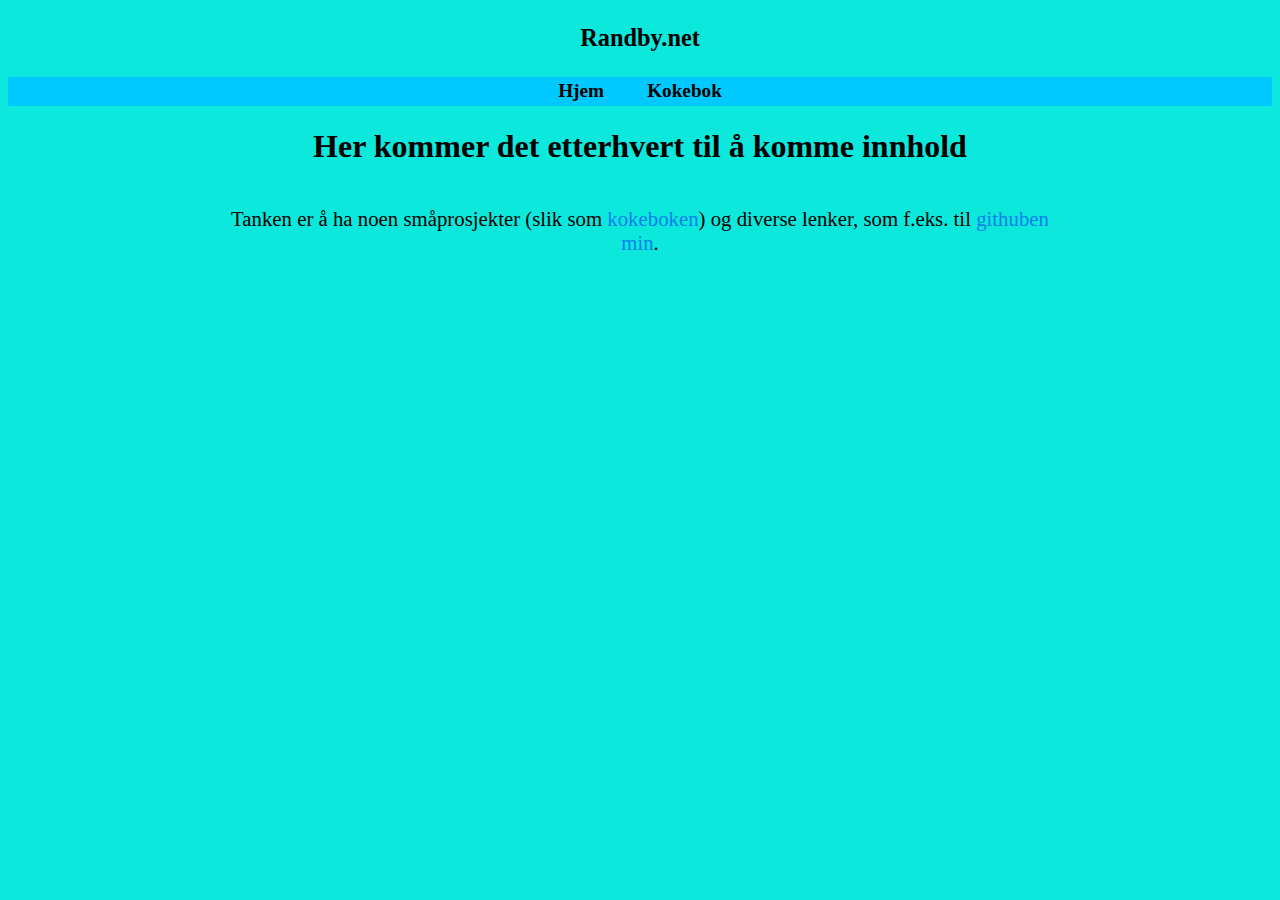
==== index.html @ d6773b2b "Initial commit" ====
<!doctype html>
<html>
<head>
	<link rel="stylesheet" type="text/css" href="./styles/site-wide.css" />
	<link rel="stylesheet" type="text/css" href="./styles/header.css" />
	<link rel="stylesheet" type="text/css" href="./styles/navbar.css" />
	<meta charset="UTF-8">
	<title>Randby.net</title>
</head>
<body>
	<header>
		<a href="http://randby.net"><h3>Randby.net</h3></a>
	</header>
	<nav>
		<ul>
			<li><a href="./index.html">Hjem</a></li>
			<li><a href="./kokebok/index.html">Kokebok</a></li>
		</ul>
	</nav>
	<h1>
		Her kommer det etterhvert til å komme innhold
	</h1>
	<p>Tanken er å ha noen småprosjekter (slik som <a href="./kokebok/index.html">kokeboken</a>) og diverse lenker, som f.eks. til <a href="https://github.com/simonra">githuben min</a>.</p>
</body>
</html>
---- styles/site-wide.css ----
/*Color scheme:
https://kuler.adobe.com/create/color-wheel/?base=2&rule=Analogous&selected=0&name=My%20Kuler%20Theme&mode=rgb&rgbvalues=0.050000000000000044,0.30017131870999947,1,0.04550000000000004,0.5006559000257375,0.91,0,0.7896540196945807,1,0.04550000000000004,0.91,0.8608983716702665,0.050000000000000044,1,0.6771742421425528&swatchOrder=0,1,2,3,4
#0D4DFF
#0C80E8
#00C9FF
#0CE8DC
#0DFFAD
*/
* {
	font-family: Georgia, serif;
}
body{
	background-color: #0ce8dc;
	text-align: center;
}
a{
	text-decoration: none;
}
/*Unvisited style:*/
a:link{
	color: #0c80e8;
}
/*Visited Style*/
a:visited{
	color: #0c80e8;
}
a:active{
}
a:hover{
	color: #0d4dff;
}
body p{
	display: inline-block;
	font-size: 1.3em;
	max-width:40em;
}
---- styles/header.css ----
header{
	color: black;
	font-family: Georgia, serif;
	font-size: 1.3em;
	margin-top: 0.2em;
	text-align: center;
}
/*Unvisited style:*/
header a:link{
	color: black;
}
/*Visited style*/
header a:visited{
	color: black;
}
header a:active{
}
header a:hover{
	color: #0c80e8;
}
---- styles/navbar.css ----
nav{
	background-color: #00c9ff;
	display: inline-block;
	float: center;
	font-size: 1.2em;
	font-weight: bold;
	width: 100%;
}
nav ul{
	list-style: none;
	margin: 0;
	padding-left: 0.6em;
	padding-right: 0.6em;
}
nav li{
	/*background-color: #0dffad;*/
	display: inline-block;
	list-style-type: none;
	/*Shorthand margin takes input in the order:
	top, right, bottom, left*/
	margin: 0.2em 1em 0.2em 1em;
}

/*nav ul a{
	display: block;
}*/
nav ul a:link{
	color: black;
}
nav ul a:visited{
	color: black;
}
nav ul a:hover{
	color: #0c80e8;
}
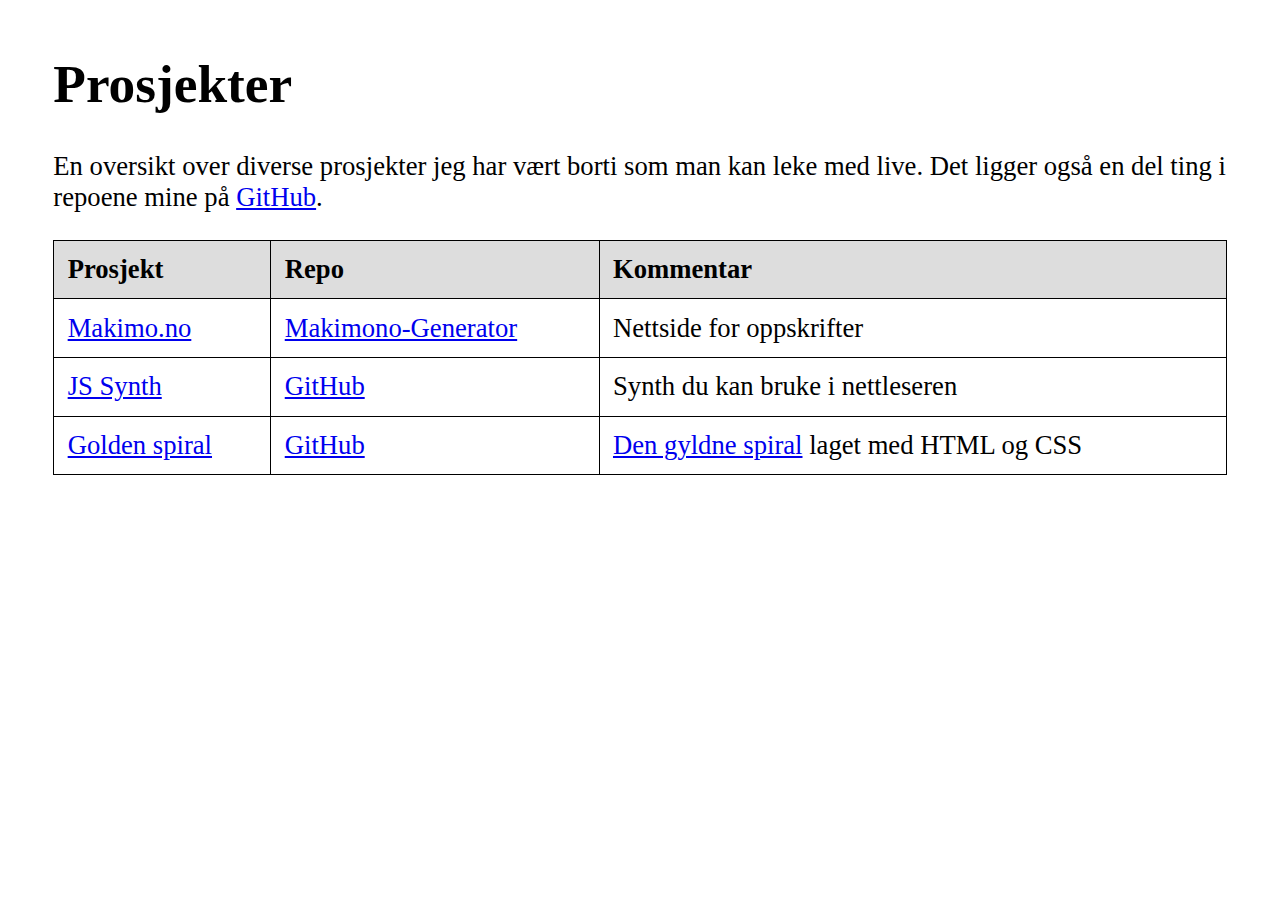
==== commit bb4de6b3: "Update content a bit" ====
--- a/index.html
+++ b/index.html
@@ -1,25 +1,37 @@
 <!doctype html>
 <html>
 <head>
-	<link rel="stylesheet" type="text/css" href="./styles/site-wide.css" />
-	<link rel="stylesheet" type="text/css" href="./styles/header.css" />
-	<link rel="stylesheet" type="text/css" href="./styles/navbar.css" />
+	<link rel="stylesheet" type="text/css" href="./main.css" />
 	<meta charset="UTF-8">
 	<title>Randby.net</title>
 </head>
 <body>
-	<header>
-		<a href="http://randby.net"><h3>Randby.net</h3></a>
-	</header>
-	<nav>
-		<ul>
-			<li><a href="./index.html">Hjem</a></li>
-			<li><a href="./kokebok/index.html">Kokebok</a></li>
-		</ul>
-	</nav>
 	<h1>
-		Her kommer det etterhvert til å komme innhold
+		Prosjekter
 	</h1>
-	<p>Tanken er å ha noen småprosjekter (slik som <a href="./kokebok/index.html">kokeboken</a>) og diverse lenker, som f.eks. til <a href="https://github.com/simonra">githuben min</a>.</p>
+	<p>En oversikt over diverse prosjekter jeg har vært borti som man kan leke med live. Det ligger også en del ting i repoene mine på <a href="https://github.com/simonra">GitHub</a>.</p>
+
+	<table>
+		<tr>
+			<th>Prosjekt</th>
+			<th>Repo</th>
+			<th>Kommentar</th>
+		</tr>
+		<tr>
+			<td><a href="https://makimo.no">Makimo.no</a></td>
+			<td><a href="https://github.com/irxess/Makimono-Generator">Makimono-Generator</a></td>
+			<td>Nettside for oppskrifter</td>
+		</tr>
+		<tr>
+			<td><a href="https://randby.net/JS_Synth/">JS Synth</a></td>
+			<td><a href="https://github.com/simonra/JS_Synth">GitHub</a></td>
+			<td>Synth du kan bruke i nettleseren</td>
+		</tr>
+		<tr>
+			<td><a href="https://randby.net/Golden_spiral/">Golden spiral</a></td>
+			<td><a href="https://github.com/simonra/Golden_spiral">GitHub</a></td>
+			<td><a href="https://en.wikipedia.org/wiki/Golden_spiral">Den gyldne spiral</a> laget med HTML og CSS</td>
+		</tr>
+	</table>
 </body>
 </html>
--- a/main.css
+++ b/main.css
@@ -0,0 +1,23 @@
+body{
+	font-size: 20pt;
+	margin: 2em;
+}
+
+table {
+	border-collapse: collapse;
+	width: 100%;
+}
+td, th {
+	border: 1px solid black;
+	padding: 0.5em;
+	text-align: left;
+}
+/*While list is short, only give header special look. Once list expands, consider coloring alternate lines to make easier to follow.*/
+th{
+	background-color: #dddddd;
+}
+/*
+tr:nth-child(even) {
+	background-color: #dddddd;
+}
+*/
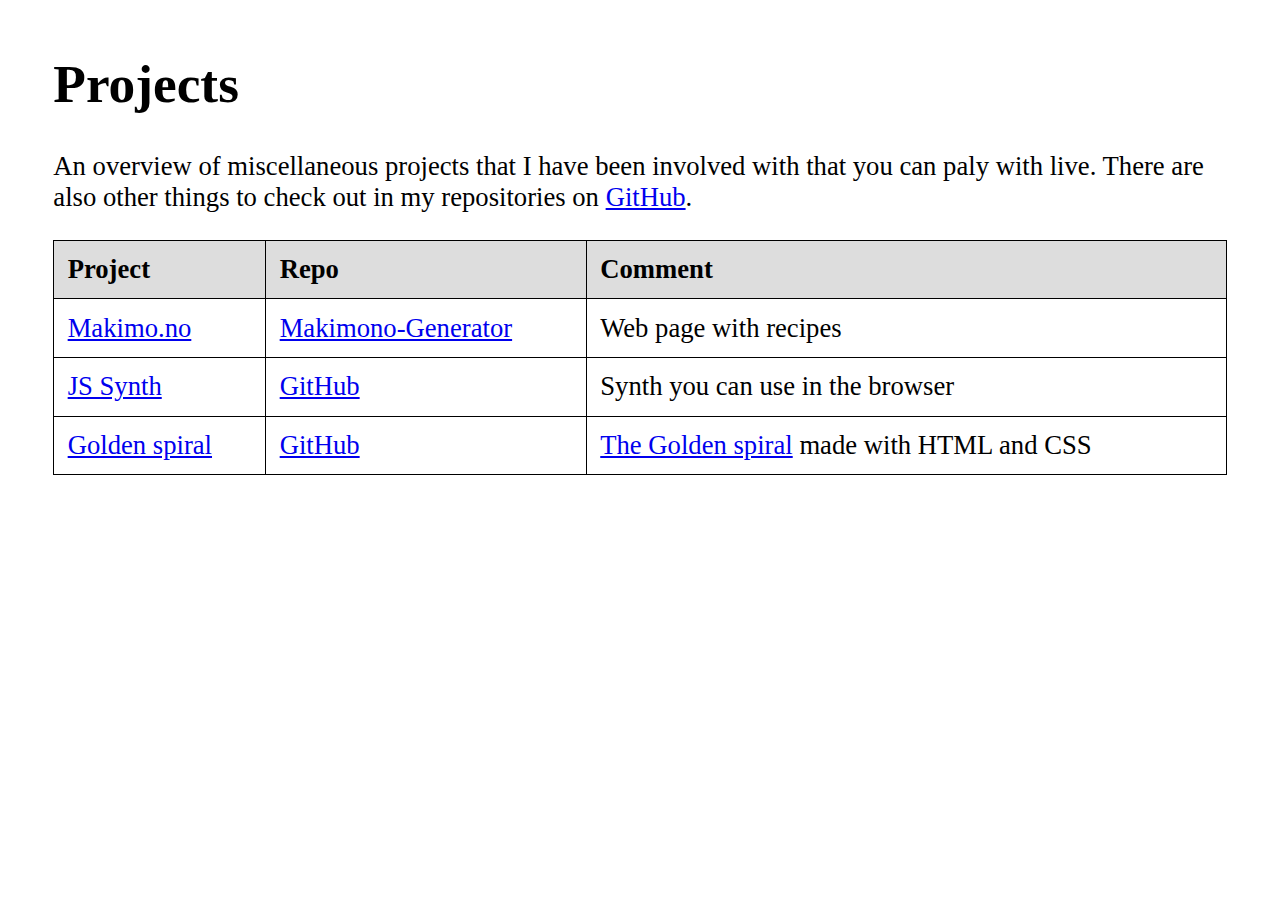
==== commit 15491b7c: "Use English by default" ====
--- a/index.html
+++ b/index.html
@@ -7,30 +7,30 @@
 </head>
 <body>
 	<h1>
-		Prosjekter
+		Projects
 	</h1>
-	<p>En oversikt over diverse prosjekter jeg har vært borti som man kan leke med live. Det ligger også en del ting i repoene mine på <a href="https://github.com/simonra">GitHub</a>.</p>
+	<p>An overview of miscellaneous projects that I have been involved with that you can paly with live. There are also other things to check out in my repositories on <a href="https://github.com/simonra">GitHub</a>.</p>
 
 	<table>
 		<tr>
-			<th>Prosjekt</th>
+			<th>Project</th>
 			<th>Repo</th>
-			<th>Kommentar</th>
+			<th>Comment</th>
 		</tr>
 		<tr>
 			<td><a href="https://makimo.no">Makimo.no</a></td>
 			<td><a href="https://github.com/irxess/Makimono-Generator">Makimono-Generator</a></td>
-			<td>Nettside for oppskrifter</td>
+			<td>Web page with recipes</td>
 		</tr>
 		<tr>
 			<td><a href="https://randby.net/JS_Synth/">JS Synth</a></td>
 			<td><a href="https://github.com/simonra/JS_Synth">GitHub</a></td>
-			<td>Synth du kan bruke i nettleseren</td>
+			<td>Synth you can use in the browser</td>
 		</tr>
 		<tr>
 			<td><a href="https://randby.net/Golden_spiral/">Golden spiral</a></td>
 			<td><a href="https://github.com/simonra/Golden_spiral">GitHub</a></td>
-			<td><a href="https://en.wikipedia.org/wiki/Golden_spiral">Den gyldne spiral</a> laget med HTML og CSS</td>
+			<td><a href="https://en.wikipedia.org/wiki/Golden_spiral">The Golden spiral</a> made with HTML and CSS</td>
 		</tr>
 	</table>
 </body>
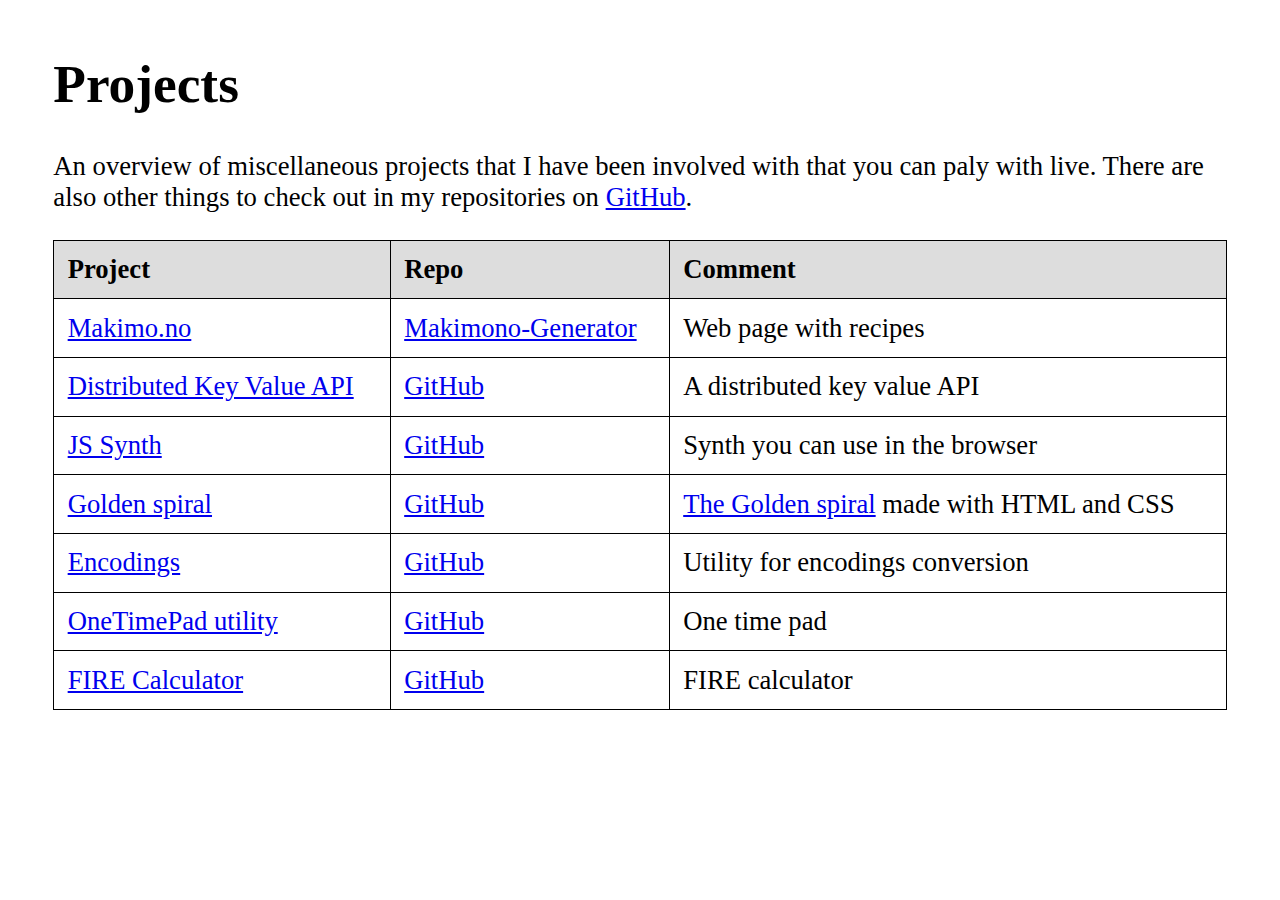
==== commit 23b41f85: "Add FIRE calculator and update links" ====
--- a/index.html
+++ b/index.html
@@ -1,8 +1,9 @@
 <!doctype html>
-<html>
+<html lang="mul">
 <head>
+	<meta charset="UTF-8">
 	<link rel="stylesheet" type="text/css" href="./main.css" />
-	<meta charset="UTF-8">
+	<meta name="viewport" content="width=device-width">
 	<title>Randby.net</title>
 </head>
 <body>
@@ -23,6 +24,11 @@
 			<td>Web page with recipes</td>
 		</tr>
 		<tr>
+			<td><a href="https://github.com/simonra/distributed-key-value-api">Distributed Key Value API</a></td>
+			<td><a href="https://github.com/simonra/distributed-key-value-api">GitHub</a></td>
+			<td>A distributed key value API</td>
+		</tr>
+		<tr>
 			<td><a href="https://randby.net/JS_Synth/">JS Synth</a></td>
 			<td><a href="https://github.com/simonra/JS_Synth">GitHub</a></td>
 			<td>Synth you can use in the browser</td>
@@ -32,6 +38,21 @@
 			<td><a href="https://github.com/simonra/Golden_spiral">GitHub</a></td>
 			<td><a href="https://en.wikipedia.org/wiki/Golden_spiral">The Golden spiral</a> made with HTML and CSS</td>
 		</tr>
+		<tr>
+			<td><a href="https://randby.net/encodings.html">Encodings</a></td>
+			<td><a href="https://github.com/simonra/simonra.github.io">GitHub</a></td>
+			<td>Utility for encodings conversion</td>
+		</tr>
+		<tr>
+			<td><a href="https://randby.net/one_time_pad.html">OneTimePad utility</a></td>
+			<td><a href="https://github.com/simonra/simonra.github.io">GitHub</a></td>
+			<td>One time pad</td>
+		</tr>
+		<tr>
+			<td><a href="https://randby.net/fire.html">FIRE Calculator</a></td>
+			<td><a href="https://github.com/simonra/simonra.github.io">GitHub</a></td>
+			<td>FIRE calculator</td>
+		</tr>
 	</table>
 </body>
 </html>
--- a/main.css
+++ b/main.css
@@ -21,3 +21,12 @@
 	background-color: #dddddd;
 }
 */
+
+@media (max-width: 60em){
+	body{
+		margin: 0.5em;
+	}
+	td, th {
+		padding: 0.2em;
+	}
+}
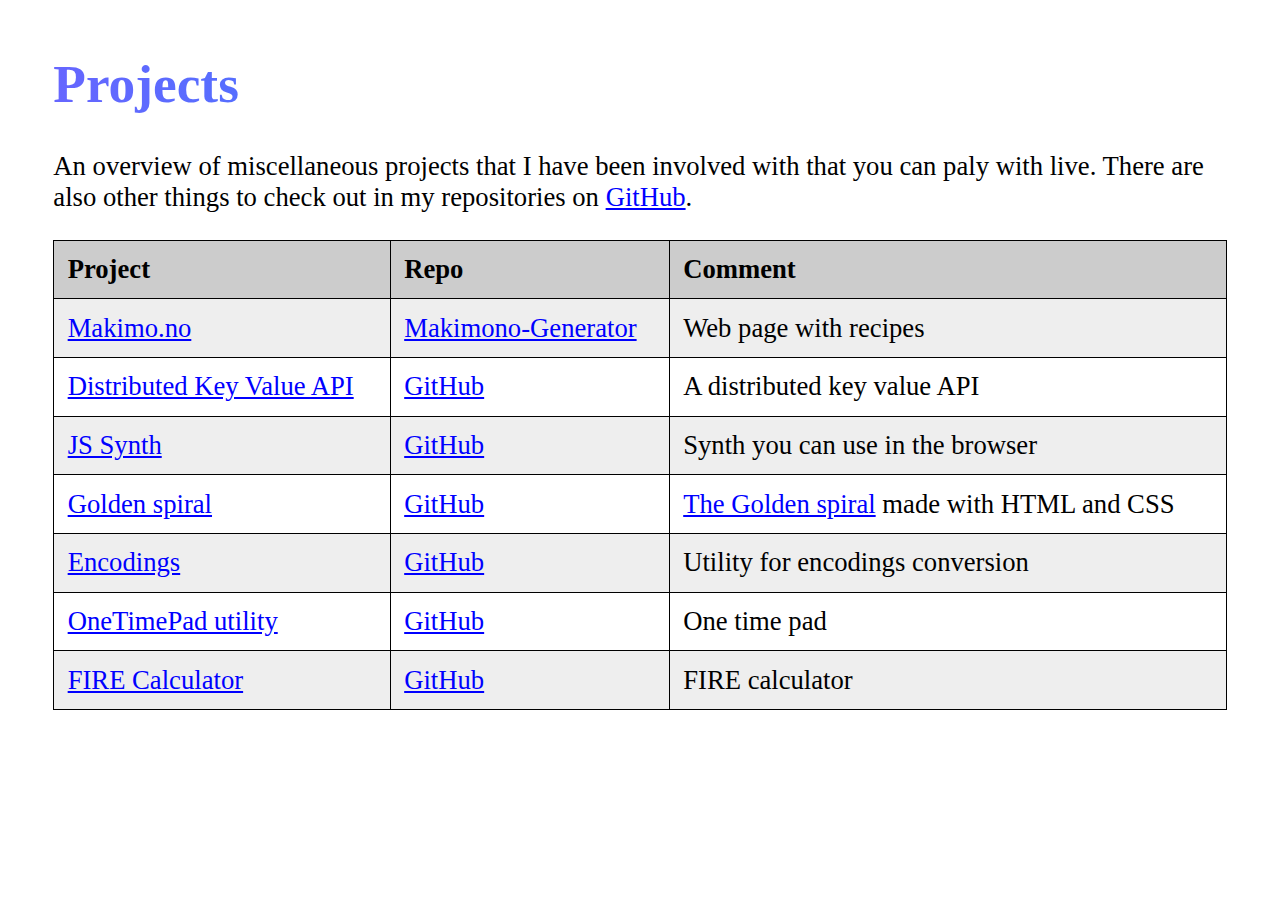
==== commit 6b00dd18: "Add rainbow header!" ====
--- a/index.html
+++ b/index.html
@@ -7,7 +7,7 @@
 	<title>Randby.net</title>
 </head>
 <body>
-	<h1>
+	<h1 class="rainbow_text_animated">
 		Projects
 	</h1>
 	<p>An overview of miscellaneous projects that I have been involved with that you can paly with live. There are also other things to check out in my repositories on <a href="https://github.com/simonra">GitHub</a>.</p>
--- a/main.css
+++ b/main.css
@@ -12,15 +12,35 @@
 	padding: 0.5em;
 	text-align: left;
 }
-/*While list is short, only give header special look. Once list expands, consider coloring alternate lines to make easier to follow.*/
+
 th{
-	background-color: #dddddd;
+	background-color: #cccccc;
 }
-/*
 tr:nth-child(even) {
-	background-color: #dddddd;
+	background-color: #eeeeee;
 }
-*/
+
+a:link, a:visited {
+    color: blue;
+}
+
+.rainbow_text_animated {
+    background: linear-gradient(to right, #6666ff, #0099ff , #00ff00, #ff3399, #6666ff);
+    -webkit-background-clip: text;
+    background-clip: text;
+    color: transparent;
+    animation: rainbow_animation 18s ease-in infinite;
+    background-size: 400% 100%;
+}
+@keyframes rainbow_animation {
+    0%,100% {
+        background-position: 0 0;
+    }
+
+    50% {
+        background-position: 100% 0;
+    }
+}
 
 @media (max-width: 60em){
 	body{
